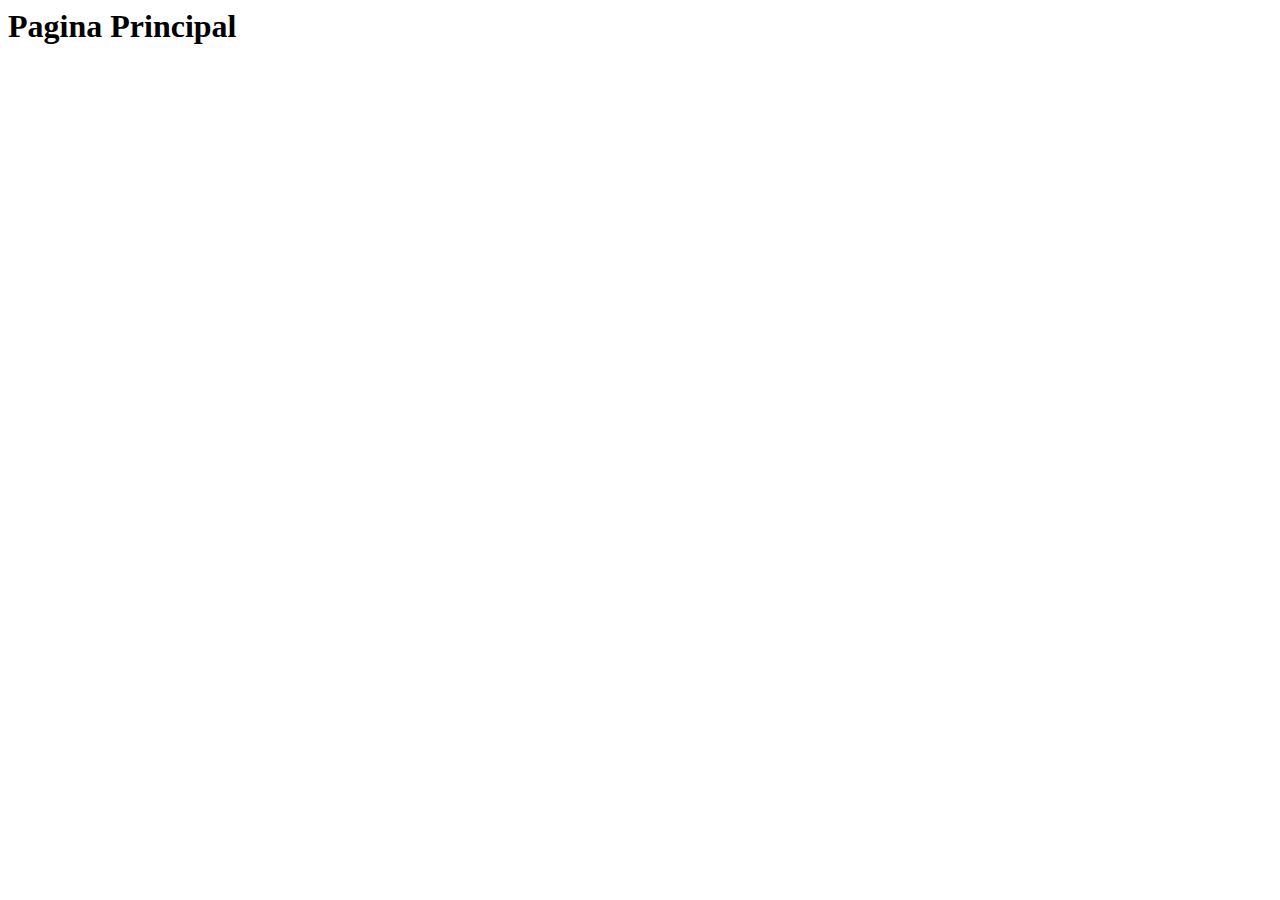
==== src/main/resources/templates/index.html @ 052c332c "Criacao do projeto" ====
<html xmlns:th="http://www.thymeleaf.org">
    <head>
        <title>
            Principal
        </title>
    </head>
    <body>
        <h1>
            Pagina Principal
        </h1>
    </body>
</html>
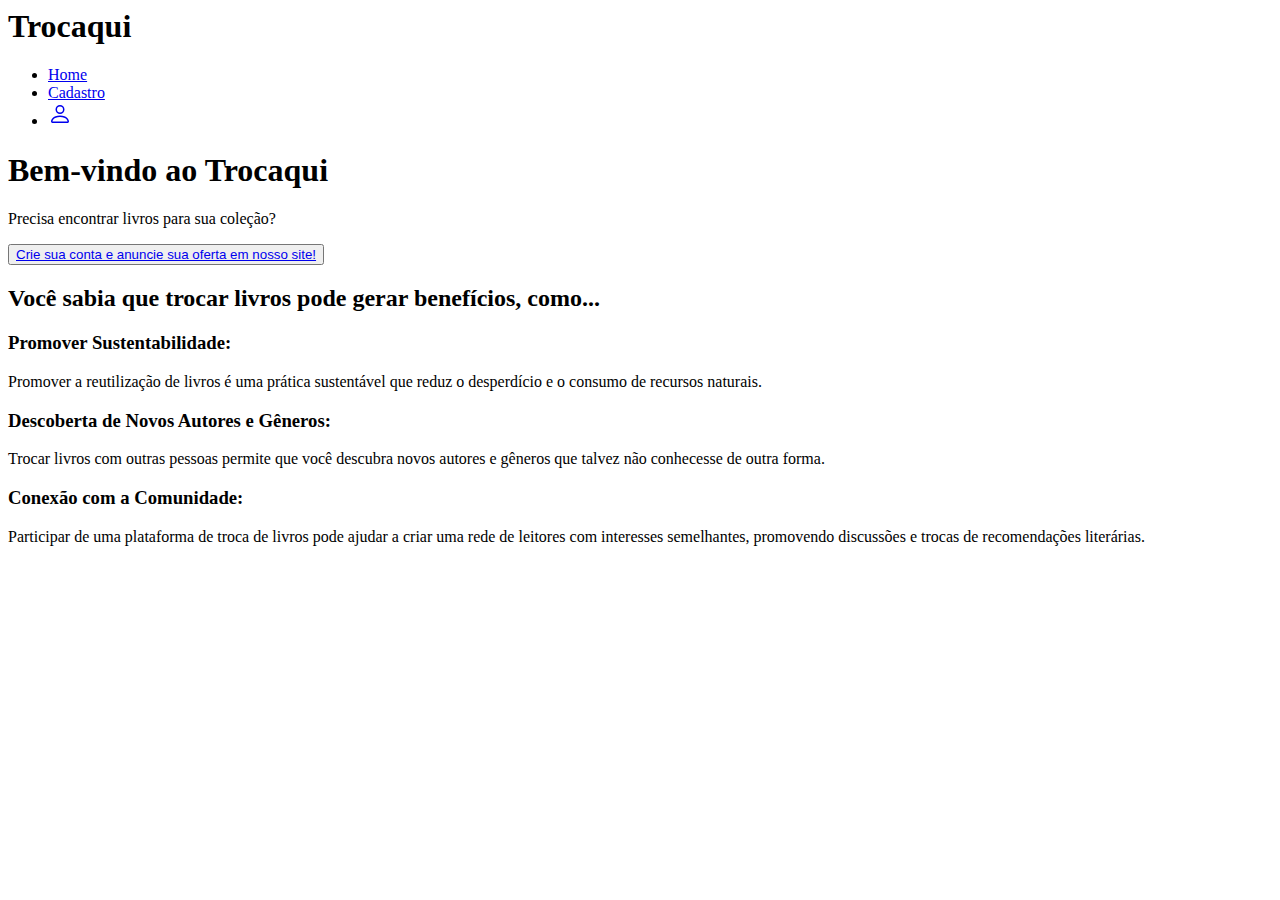
==== commit 623475f8: "html correção" ====
--- a/src/main/resources/templates/index.html
+++ b/src/main/resources/templates/index.html
@@ -1,12 +1,55 @@
+
 <html xmlns:th="http://www.thymeleaf.org">
     <head>
-        <title>
-            Principal
-        </title>
+        <meta charset="UTF-8">
+        <meta name="viewport" content="width=device-width, initial-scale=1.0">
+        <title>Trocaqui - Home</title>
+        <link rel="stylesheet" href="style.css">
+        <link href="https://fonts.googleapis.com/css2?family=Germania+One&display=swap" rel="stylesheet">
     </head>
     <body>
-        <h1>
-            Pagina Principal
-        </h1>
+        <header>
+            <div class="logo">
+                <h1>Trocaqui</h1>
+            </div>
+            <nav>
+                <ul>
+                    <li><a href="/">Home</a></li>
+                    <li><a href="/cadastrar">Cadastro</a></li>
+                    <li>
+                        <a href="#">
+                            <svg xmlns="http://www.w3.org/2000/svg" width="24" height="24" fill="currentColor" class="bi bi-person" viewBox="0 0 16 16">
+                                <path d="M8 8a3 3 0 1 0 0-6 3 3 0 0 0 0 6m2-3a2 2 0 1 1-4 0 2 2 0 0 1 4 0m4 8c0 1-1 1-1 1H3s-1 0-1-1 1-4 6-4 6 3 6 4m-1-.004c-.001-.246-.154-.986-.832-1.664C11.516 10.68 10.289 10 8 10s-3.516.68-4.168 1.332c-.678.678-.83 1.418-.832 1.664z"/>
+                            </svg>
+                        </a>
+                    </li>
+                </ul>
+            </nav>
+        </header>
+    
+        <section id="home">
+            <h1>Bem-vindo ao Trocaqui</h1>
+            <p>Precisa encontrar livros para sua coleção?</p>
+            <button><a href="/cadastrar">Crie sua conta e anuncie sua oferta em nosso site!</a></button>
+        </section>
+    
+        <section id="benefits">
+            <div class="benefits-container">
+                <h2>Você sabia que trocar livros pode gerar benefícios, como...</h2>
+                <div class="benefit">
+                    <h3>Promover Sustentabilidade:</h3>
+                    <p>Promover a reutilização de livros é uma prática sustentável que reduz o desperdício e o consumo de recursos naturais.</p>
+                </div>
+                <div class="benefit">
+                    <h3>Descoberta de Novos Autores e Gêneros:</h3>
+                    <p>Trocar livros com outras pessoas permite que você descubra novos autores e gêneros que talvez não conhecesse de outra forma.</p>
+                </div>
+                <div class="benefit">
+                    <h3>Conexão com a Comunidade:</h3>
+                    <p>Participar de uma plataforma de troca de livros pode ajudar a criar uma rede de leitores com interesses semelhantes, promovendo discussões e trocas de recomendações literárias.</p>
+                </div>
+            </div>
+        </section>
     </body>
-</html>+    </html>
+    